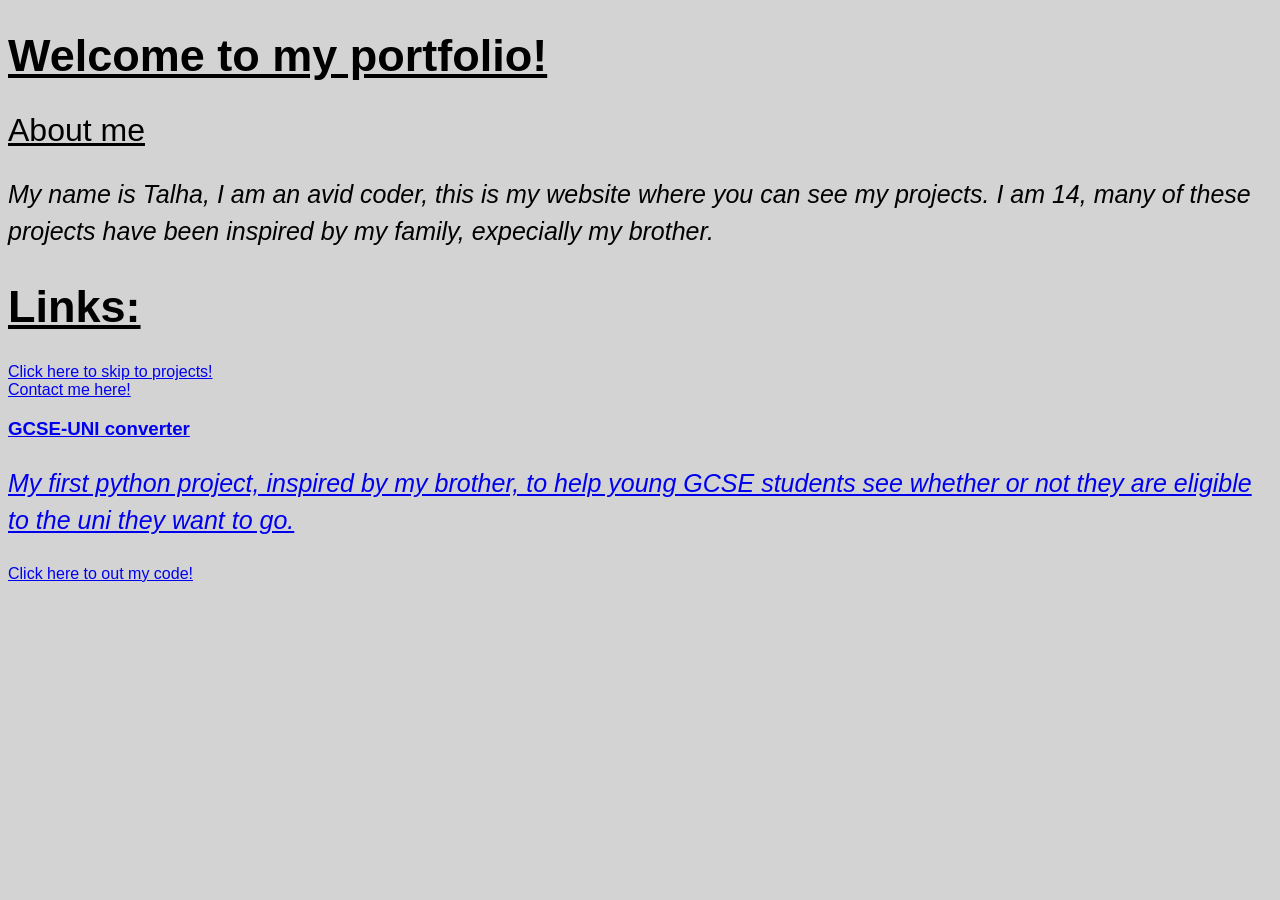
==== index.html @ 651fd0bd "Project Gallery V1" ====
<!DOCTYPE html>
<html>
<head>

    <link rel = "stylesheet" href="art.css">


    <title>Talha's Portfolio</title>
    <h1><u>Welcome to my portfolio!</u></h1>
</head>
<body>
    <h2><u>About me</u></h2>
    <p>My name is Talha, I am an avid coder, this is my website where you can see my projects. I am 14, many of these projects have been inspired by my family, expecially my brother.<p>

    <h1><u>Links:</u></h1>
    <header>
        <nav><a href="#My Projects:">Click here to skip to projects!</nav>
        <nav><a href ="#Contact Me:">Contact me here!</nav>
    </header>



    <title><u>Projects:</u></title>



    

    <section class="gallery container">
        <div class="project-box">
            <h3>GCSE-UNI converter</h3>
            <p>My first python project, inspired by my brother, to help young GCSE students see whether or not they are eligible to the uni they want to go.</p>
            <a href="placeholder">Click here to out my code! </a>
        </div>
    </section>
    

</body>
</html>
---- art.css ----
body{
    background-color: lightgrey;
    font-family: sans-serif;
}

h1{
    font-size: 45px;
    font-weight: bold;
}

h2{
    font-size: 32px;
    font-weight:lighter;
}

p{
    font-size: 25px;
    font-style: italic;
    line-height: 1.5;
}



title{
    font-weight: bolder;
}
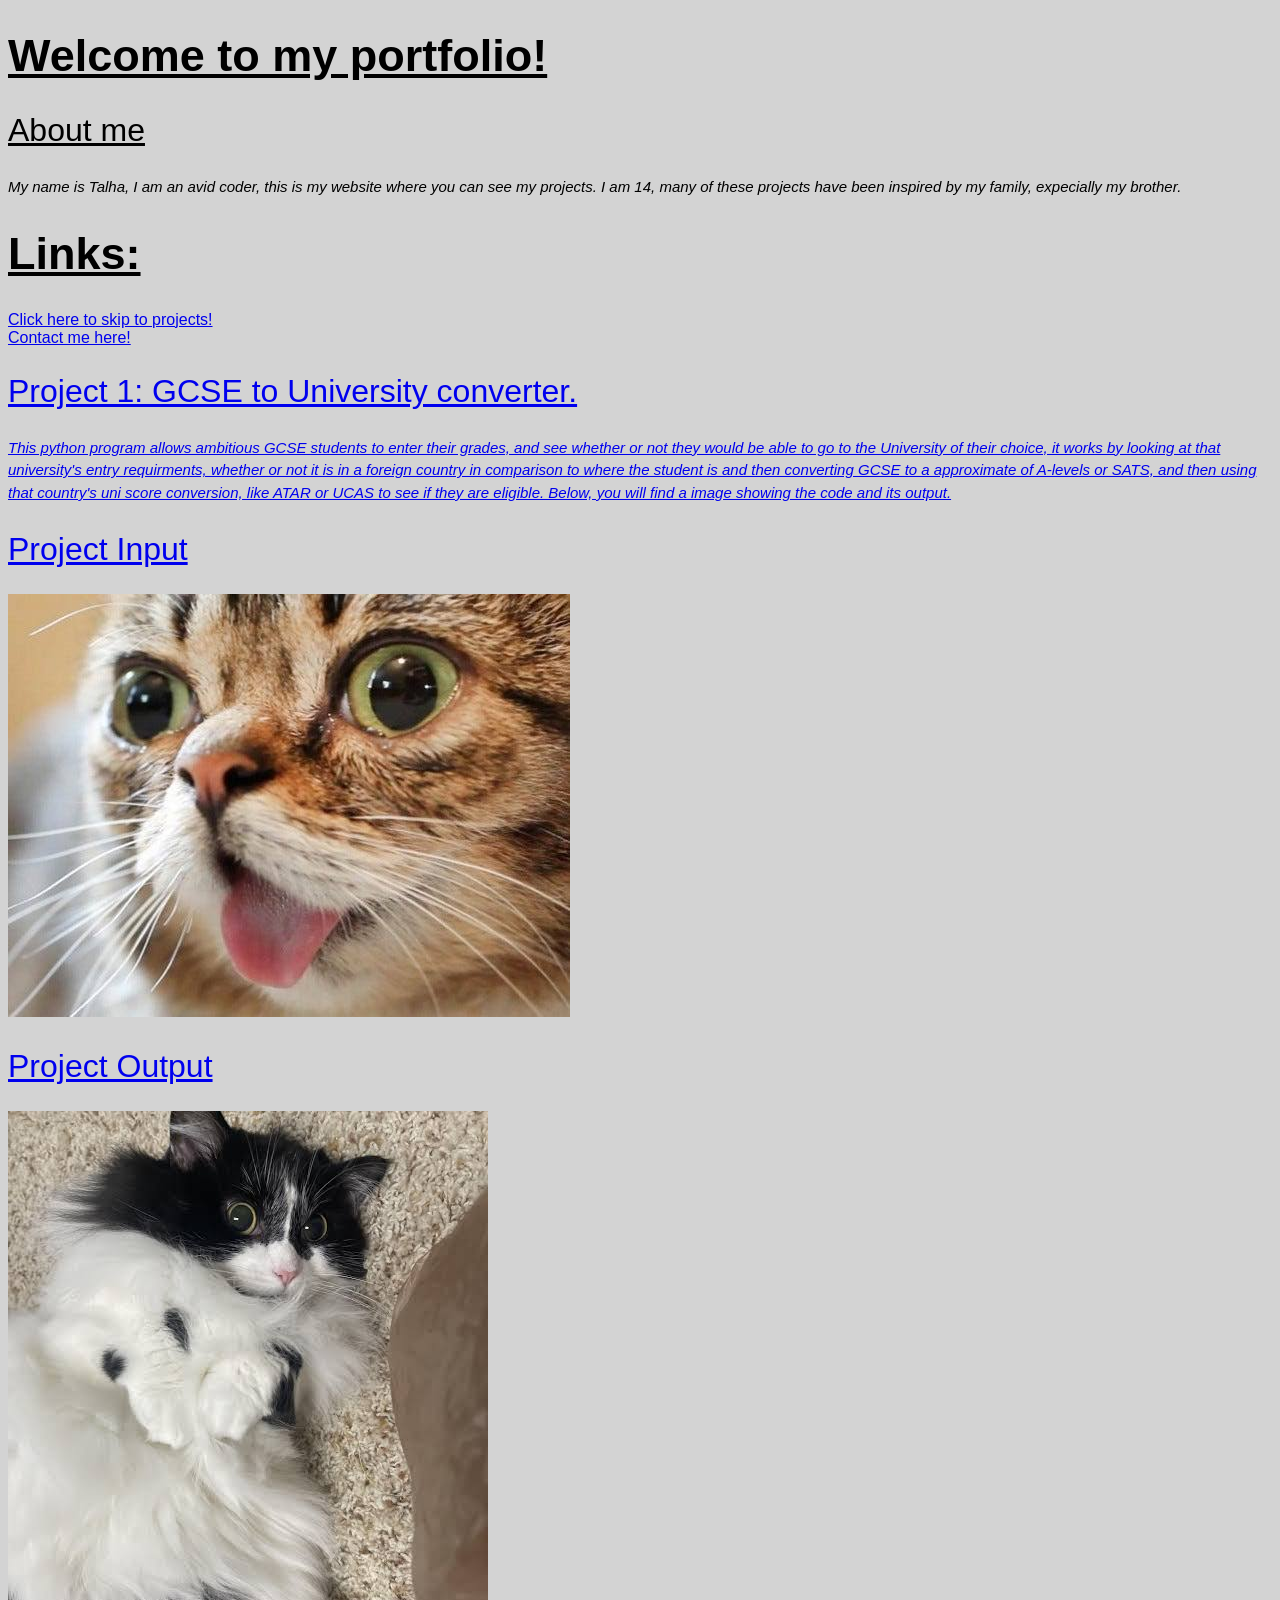
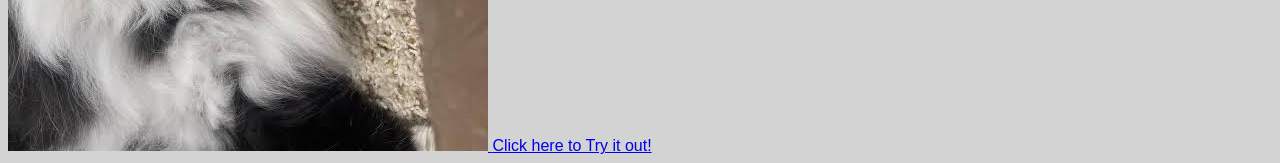
==== commit e941f4e0: "Removed Boxes and added Images to showcase code before and after." ====
--- a/index.html
+++ b/index.html
@@ -22,18 +22,22 @@
 
     <title><u>Projects:</u></title>
 
+    <h2>Project 1: GCSE to University converter.</h2>
+    <p>This python program allows ambitious GCSE students to enter their grades, and see whether or not they would be able to go to the University of their choice, it works by looking at that university's 
+        entry requirments, whether or not it is in a foreign country in comparison to where the student is and then converting GCSE to a approximate of A-levels or SATS, and then using that country's uni score
+        conversion, like ATAR or UCAS to see if they are eligible. Below, you will find a image showing the code and its output.
+    </p>
+
+    <h2>Project Input</h2>
+    <img src="cat.jpeg" alt="Project screenshot">
 
 
-    
+    <h2>Project Output</h2>
+    <img src="output of stupid cat.jpeg" alt="Project screenshot">
 
-    <section class="gallery container">
-        <div class="project-box">
-            <h3>GCSE-UNI converter</h3>
-            <p>My first python project, inspired by my brother, to help young GCSE students see whether or not they are eligible to the uni they want to go.</p>
-            <a href="placeholder">Click here to out my code! </a>
-        </div>
-    </section>
-    
+
+    <a href="placeholder">Click here to Try it out! </a>
+
 
 </body>
 </html>
--- a/art.css
+++ b/art.css
@@ -14,7 +14,7 @@
 }
 
 p{
-    font-size: 25px;
+    font-size: 15px;
     font-style: italic;
     line-height: 1.5;
 }
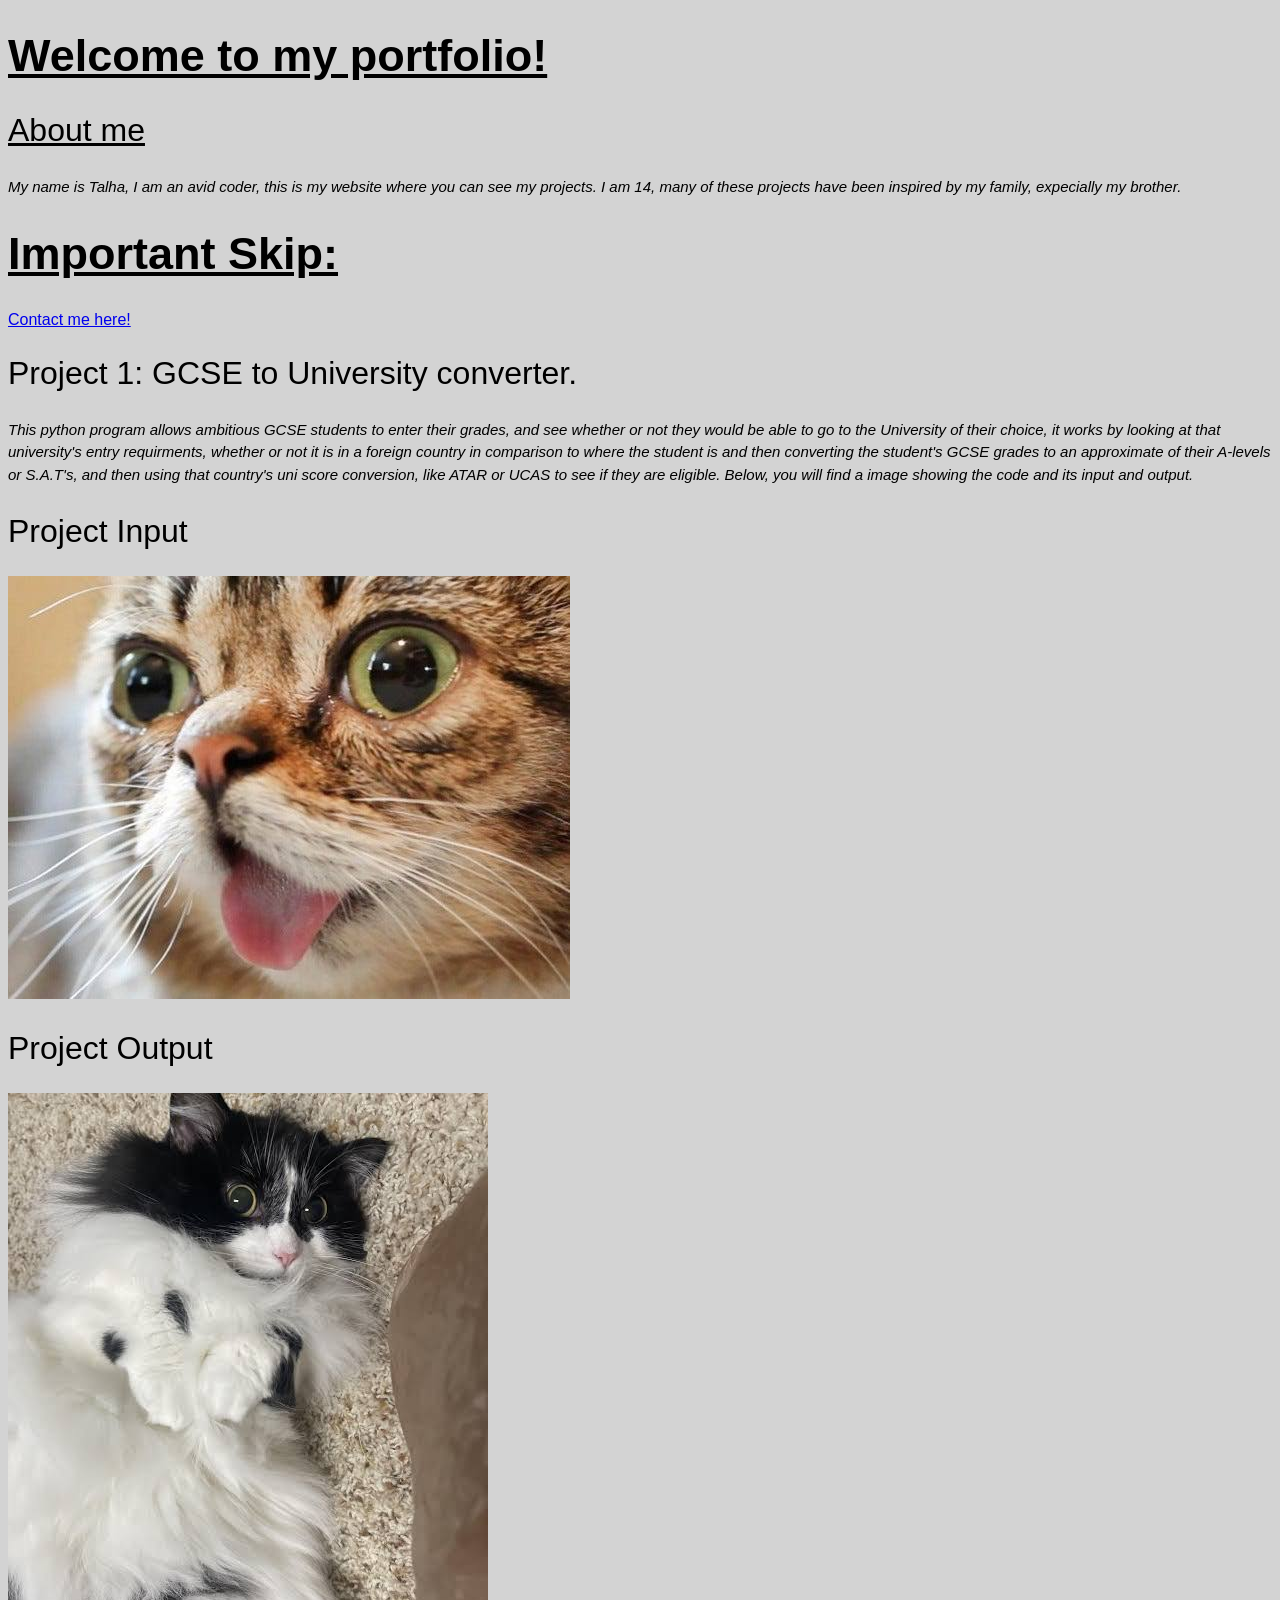
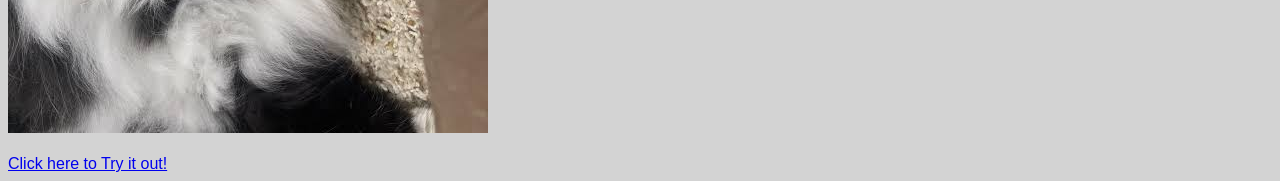
==== commit d1a450d1: "Fixed bug." ====
--- a/index.html
+++ b/index.html
@@ -12,10 +12,9 @@
     <h2><u>About me</u></h2>
     <p>My name is Talha, I am an avid coder, this is my website where you can see my projects. I am 14, many of these projects have been inspired by my family, expecially my brother.<p>
 
-    <h1><u>Links:</u></h1>
+    <h1><u>Important Skip:</u></h1>
     <header>
-        <nav><a href="#My Projects:">Click here to skip to projects!</nav>
-        <nav><a href ="#Contact Me:">Contact me here!</nav>
+        <nav><a href ="#Contact Me:">Contact me here!</a></nav>
     </header>
 
 
@@ -24,8 +23,8 @@
 
     <h2>Project 1: GCSE to University converter.</h2>
     <p>This python program allows ambitious GCSE students to enter their grades, and see whether or not they would be able to go to the University of their choice, it works by looking at that university's 
-        entry requirments, whether or not it is in a foreign country in comparison to where the student is and then converting GCSE to a approximate of A-levels or SATS, and then using that country's uni score
-        conversion, like ATAR or UCAS to see if they are eligible. Below, you will find a image showing the code and its output.
+        entry requirments, whether or not it is in a foreign country in comparison to where the student is and then converting the student's GCSE grades to an approximate of their  A-levels or S.A.T's,
+        and then using that country's uni score conversion, like ATAR or UCAS to see if they are eligible. Below, you will find a image showing the code and its input and  output.
     </p>
 
     <h2>Project Input</h2>
@@ -36,6 +35,9 @@
     <img src="output of stupid cat.jpeg" alt="Project screenshot">
 
 
+    <br><br>
+
+
     <a href="placeholder">Click here to Try it out! </a>
 
 
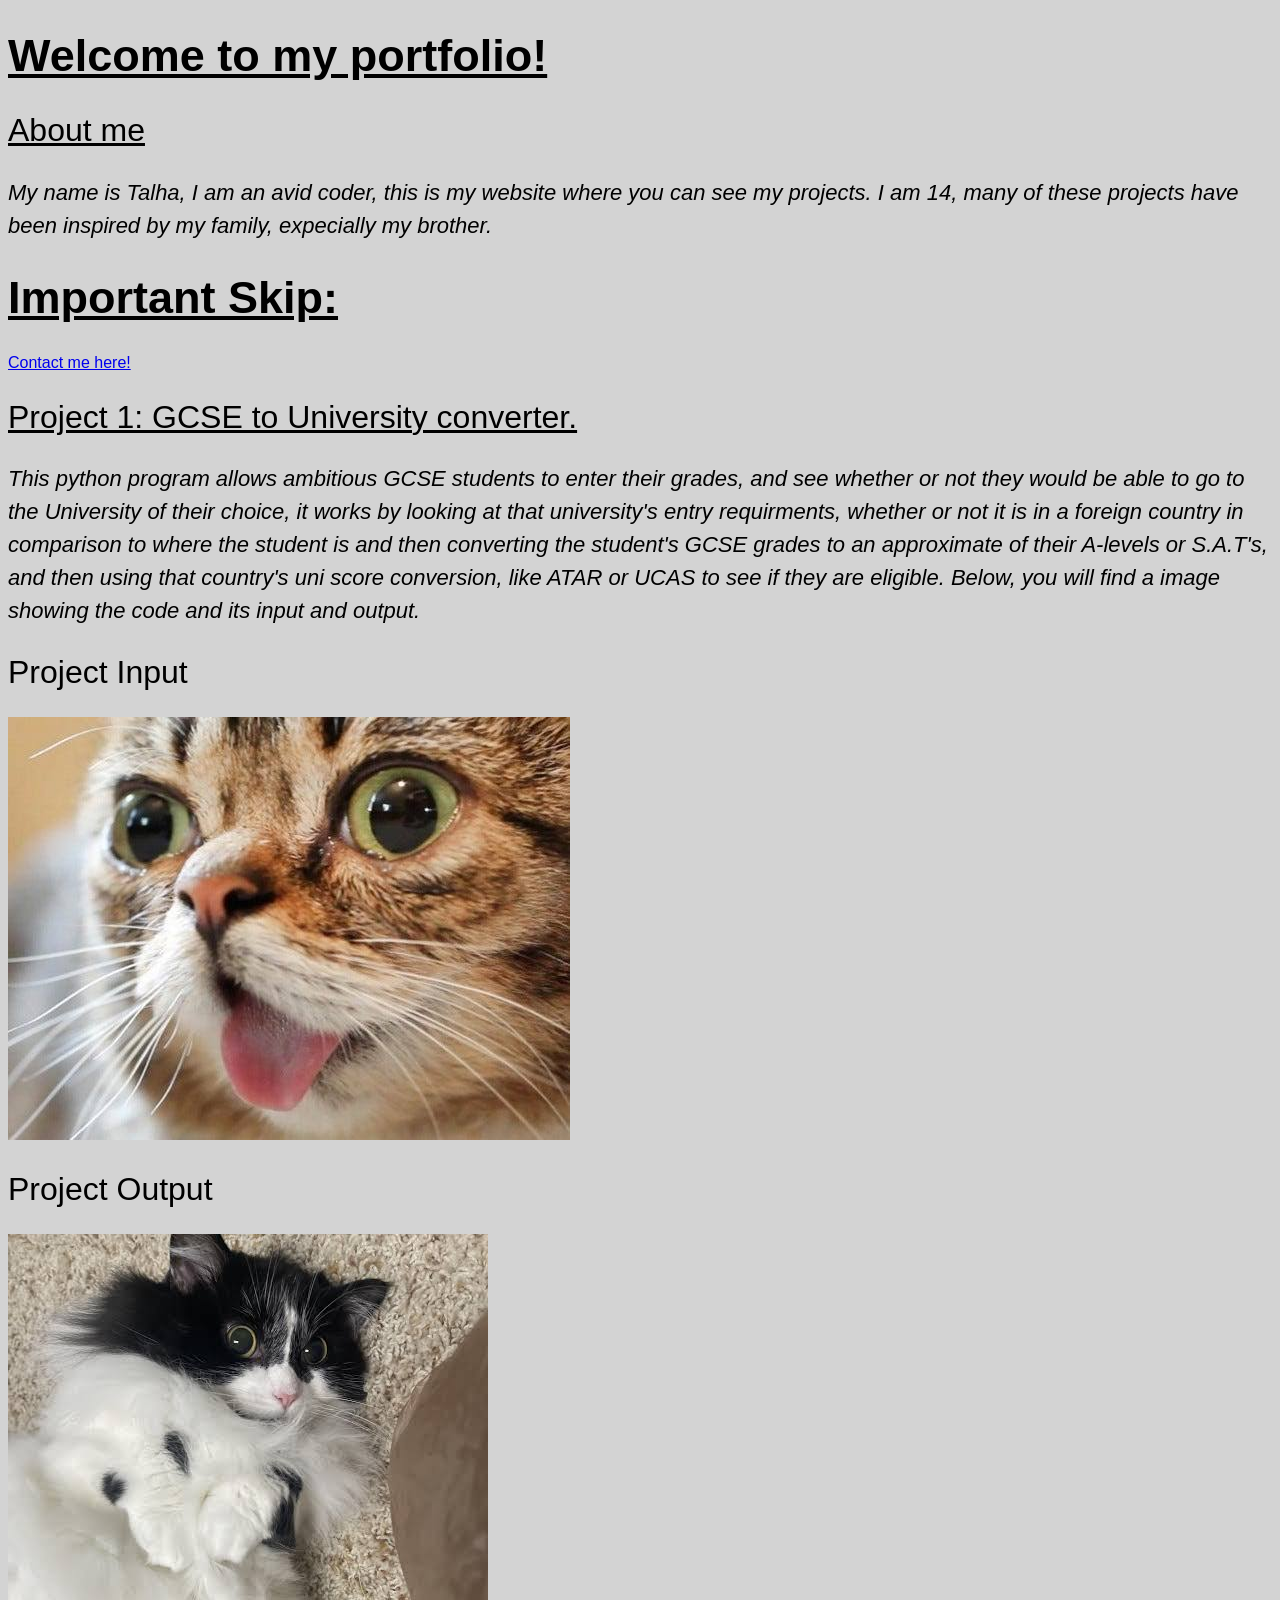
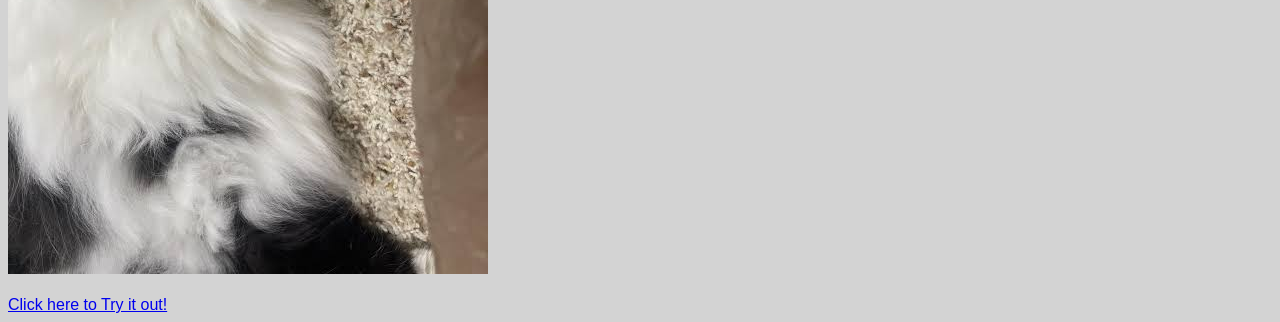
==== commit 956a34e1: "made some changes to index and art files to make the text more easy to read and cause less eye strai" ====
--- a/index.html
+++ b/index.html
@@ -21,7 +21,7 @@
 
     <title><u>Projects:</u></title>
 
-    <h2>Project 1: GCSE to University converter.</h2>
+    <h2><u>Project 1: GCSE to University converter.</u></h2>
     <p>This python program allows ambitious GCSE students to enter their grades, and see whether or not they would be able to go to the University of their choice, it works by looking at that university's 
         entry requirments, whether or not it is in a foreign country in comparison to where the student is and then converting the student's GCSE grades to an approximate of their  A-levels or S.A.T's,
         and then using that country's uni score conversion, like ATAR or UCAS to see if they are eligible. Below, you will find a image showing the code and its input and  output.
--- a/art.css
+++ b/art.css
@@ -14,7 +14,7 @@
 }
 
 p{
-    font-size: 15px;
+    font-size: 22px;
     font-style: italic;
     line-height: 1.5;
 }
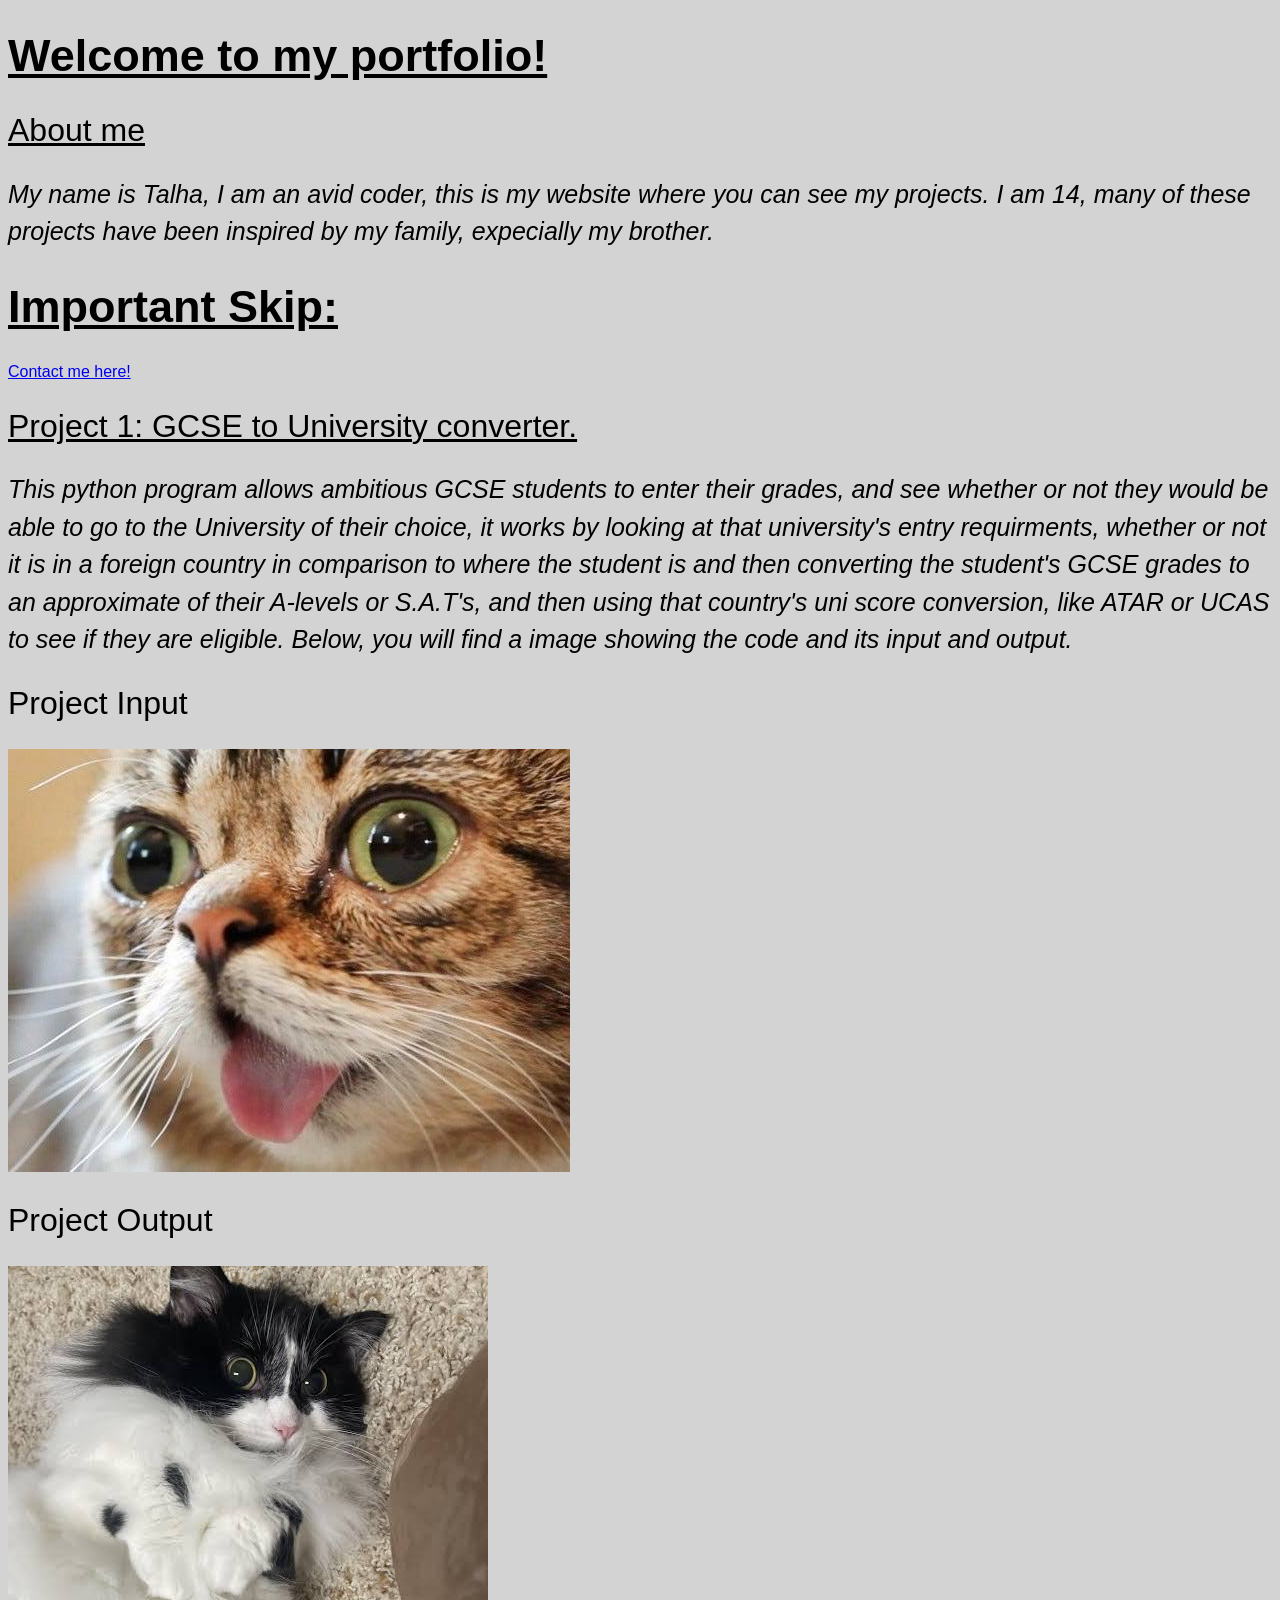
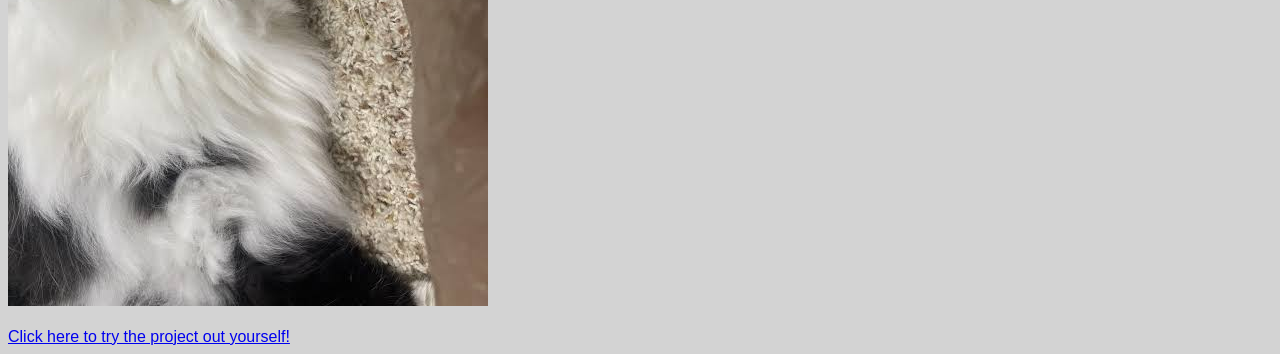
==== commit 4b87009b: "few changes." ====
--- a/index.html
+++ b/index.html
@@ -38,7 +38,7 @@
     <br><br>
 
 
-    <a href="placeholder">Click here to Try it out! </a>
+    <a href="placeholder">Click here to try the project out yourself! </a>
 
 
 </body>
--- a/art.css
+++ b/art.css
@@ -14,7 +14,7 @@
 }
 
 p{
-    font-size: 22px;
+    font-size: 25px;
     font-style: italic;
     line-height: 1.5;
 }
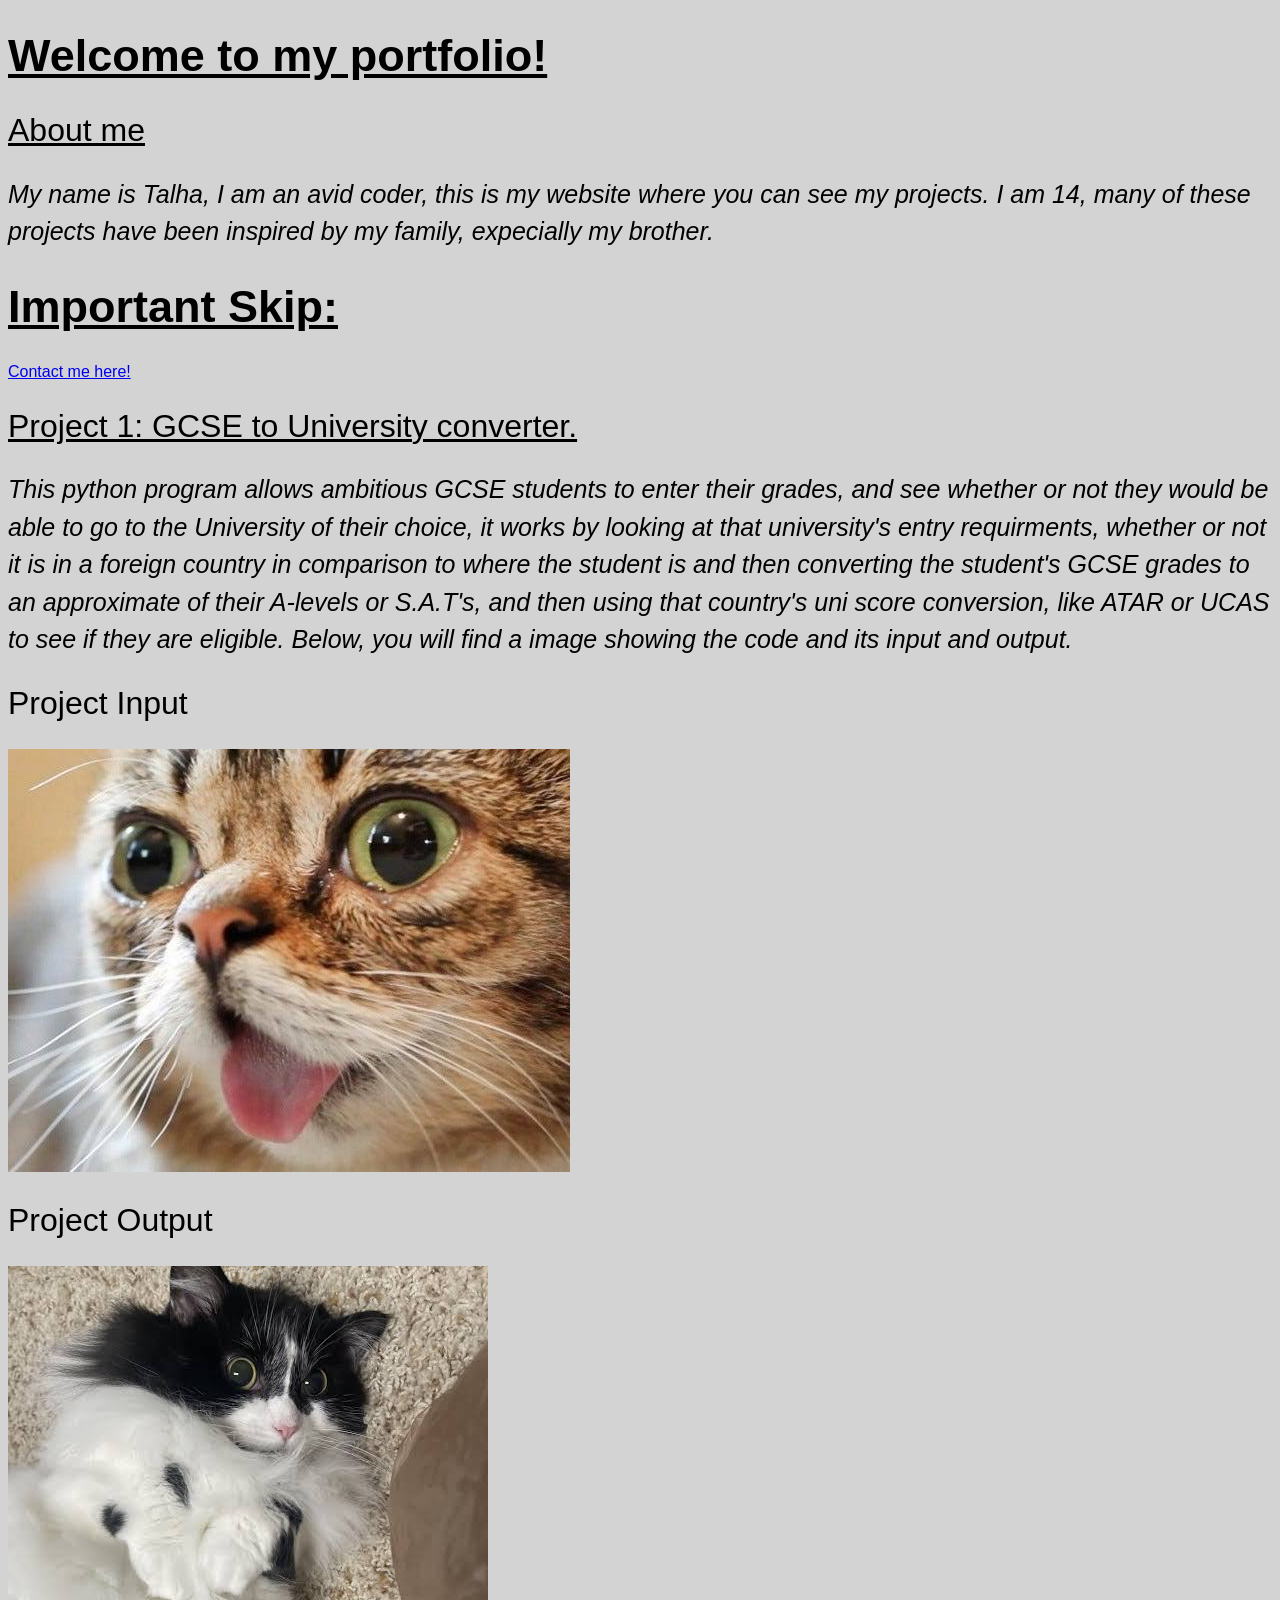
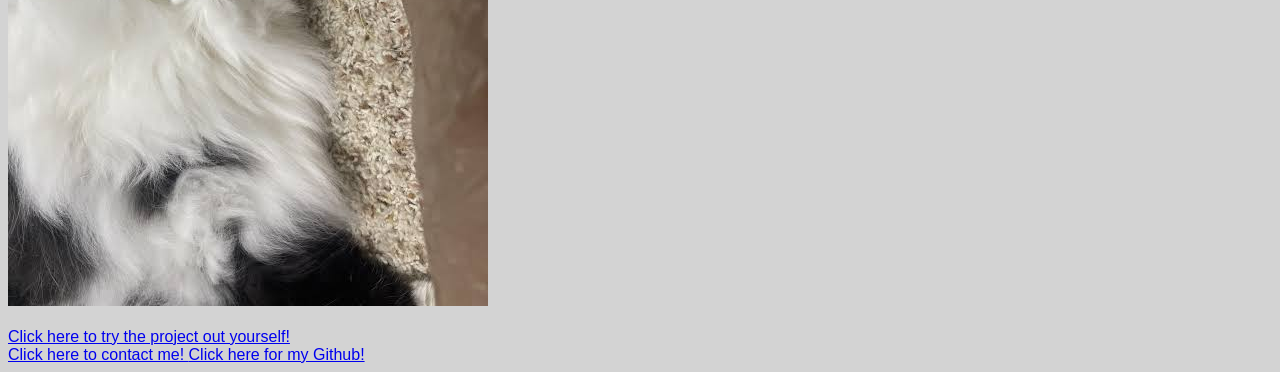
==== commit b9f3a581: "Added contact information and a page skip." ====
--- a/index.html
+++ b/index.html
@@ -41,5 +41,24 @@
     <a href="placeholder">Click here to try the project out yourself! </a>
 
 
+
+
+    <!-- PUT ANY PROJECT CODE ABOVE THIS, BELOW IS THE CONTACT FORM.-->
+
+    <section id="Contact Me"></section>
+
+    
+    <a href="talhabinqasim894@gmail.com">Click here to contact me! </a>
+
+    <a href="https://github.com/TTcoder4EVER">Click here for my Github! </a>
+
+
+
+
+
+
+
+
+
 </body>
 </html>
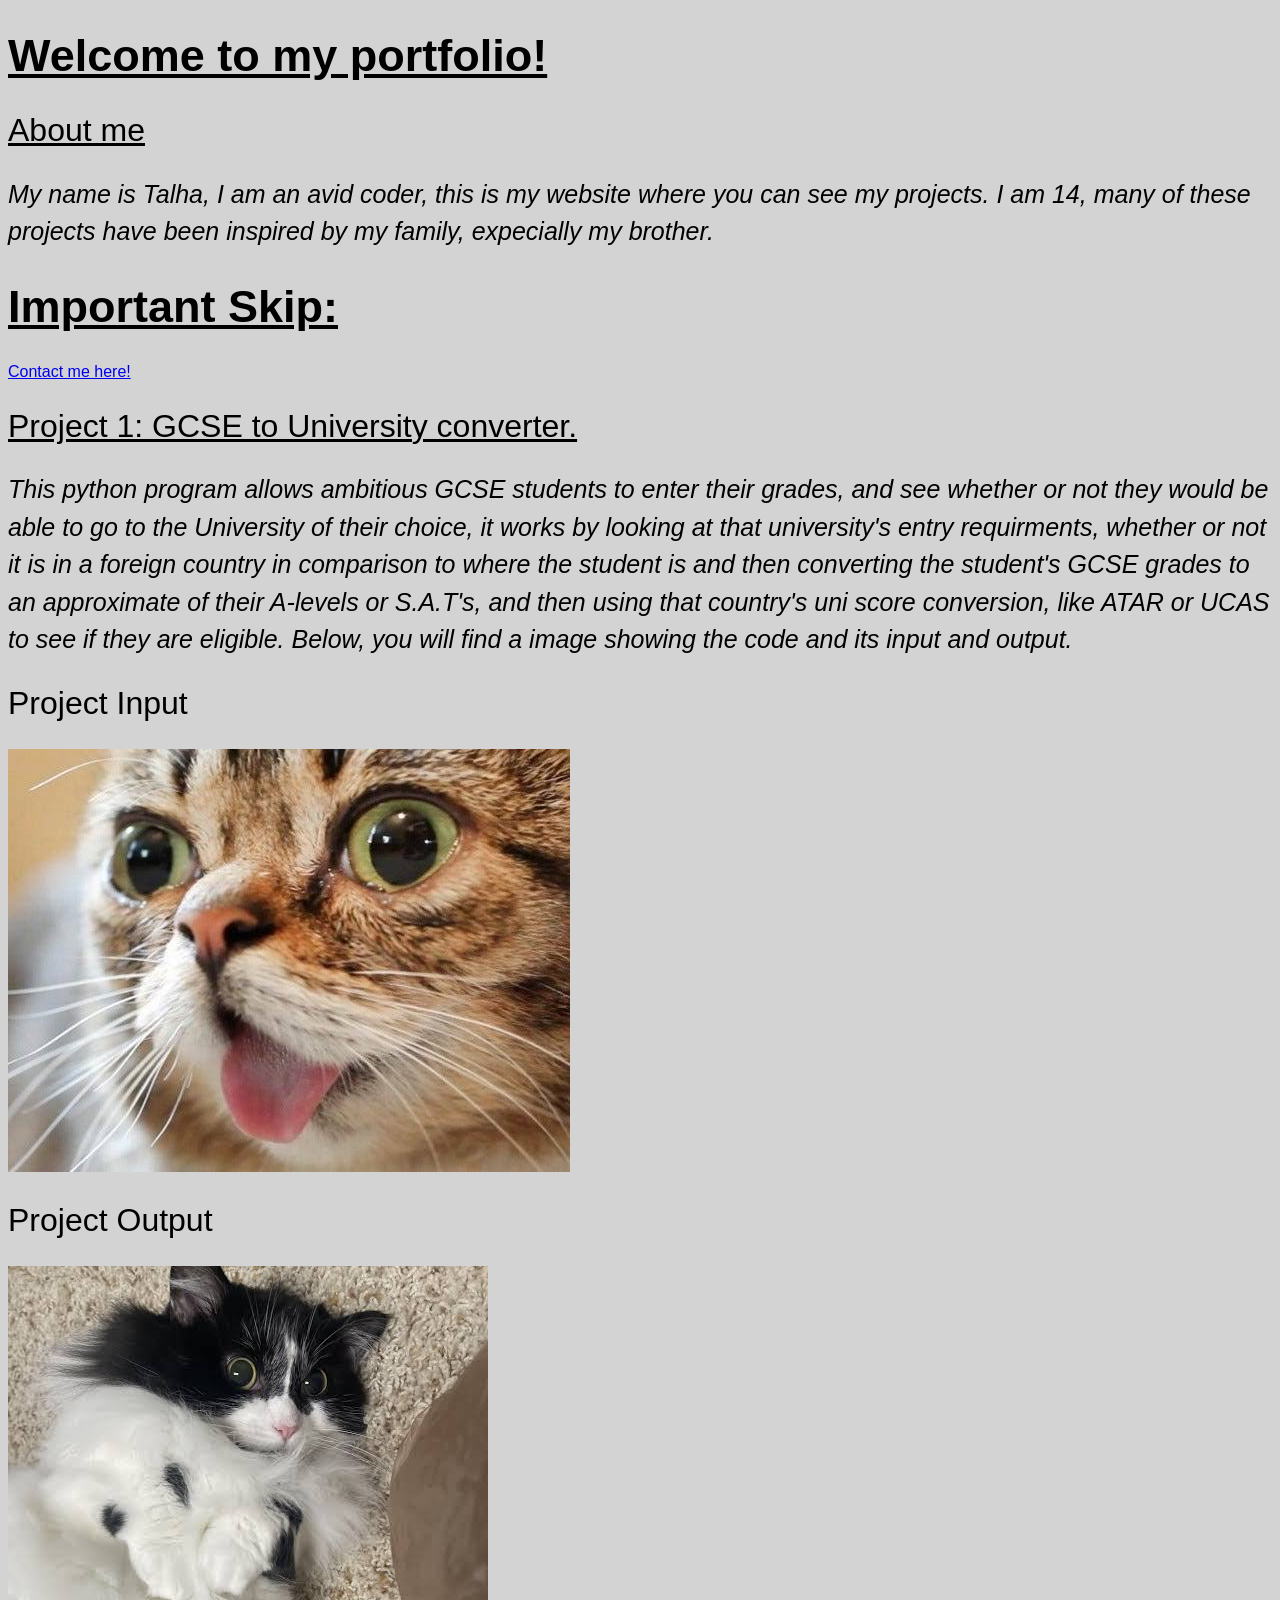
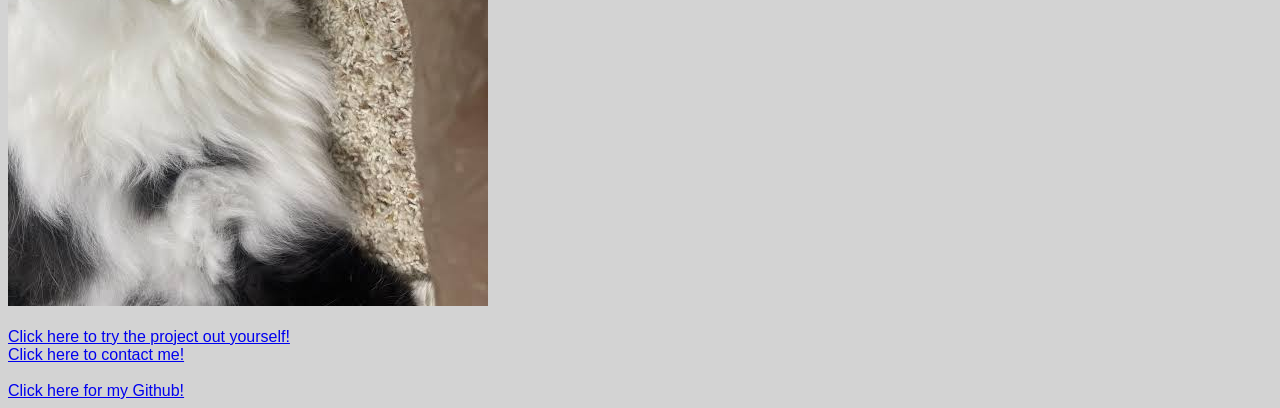
==== commit 1d459085: "fixed bug." ====
--- a/index.html
+++ b/index.html
@@ -14,7 +14,7 @@
 
     <h1><u>Important Skip:</u></h1>
     <header>
-        <nav><a href ="#Contact Me:">Contact me here!</a></nav>
+        <nav><a href ="#Contact">Contact me here!</a></nav>
     </header>
 
 
@@ -45,10 +45,12 @@
 
     <!-- PUT ANY PROJECT CODE ABOVE THIS, BELOW IS THE CONTACT FORM.-->
 
-    <section id="Contact Me"></section>
+    <section id="Contact"></section>
 
-    
-    <a href="talhabinqasim894@gmail.com">Click here to contact me! </a>
+
+    <a href="mailto:talhabinqasim894@gmail.com">Click here to contact me! </a>
+
+    <br><br>
 
     <a href="https://github.com/TTcoder4EVER">Click here for my Github! </a>
 
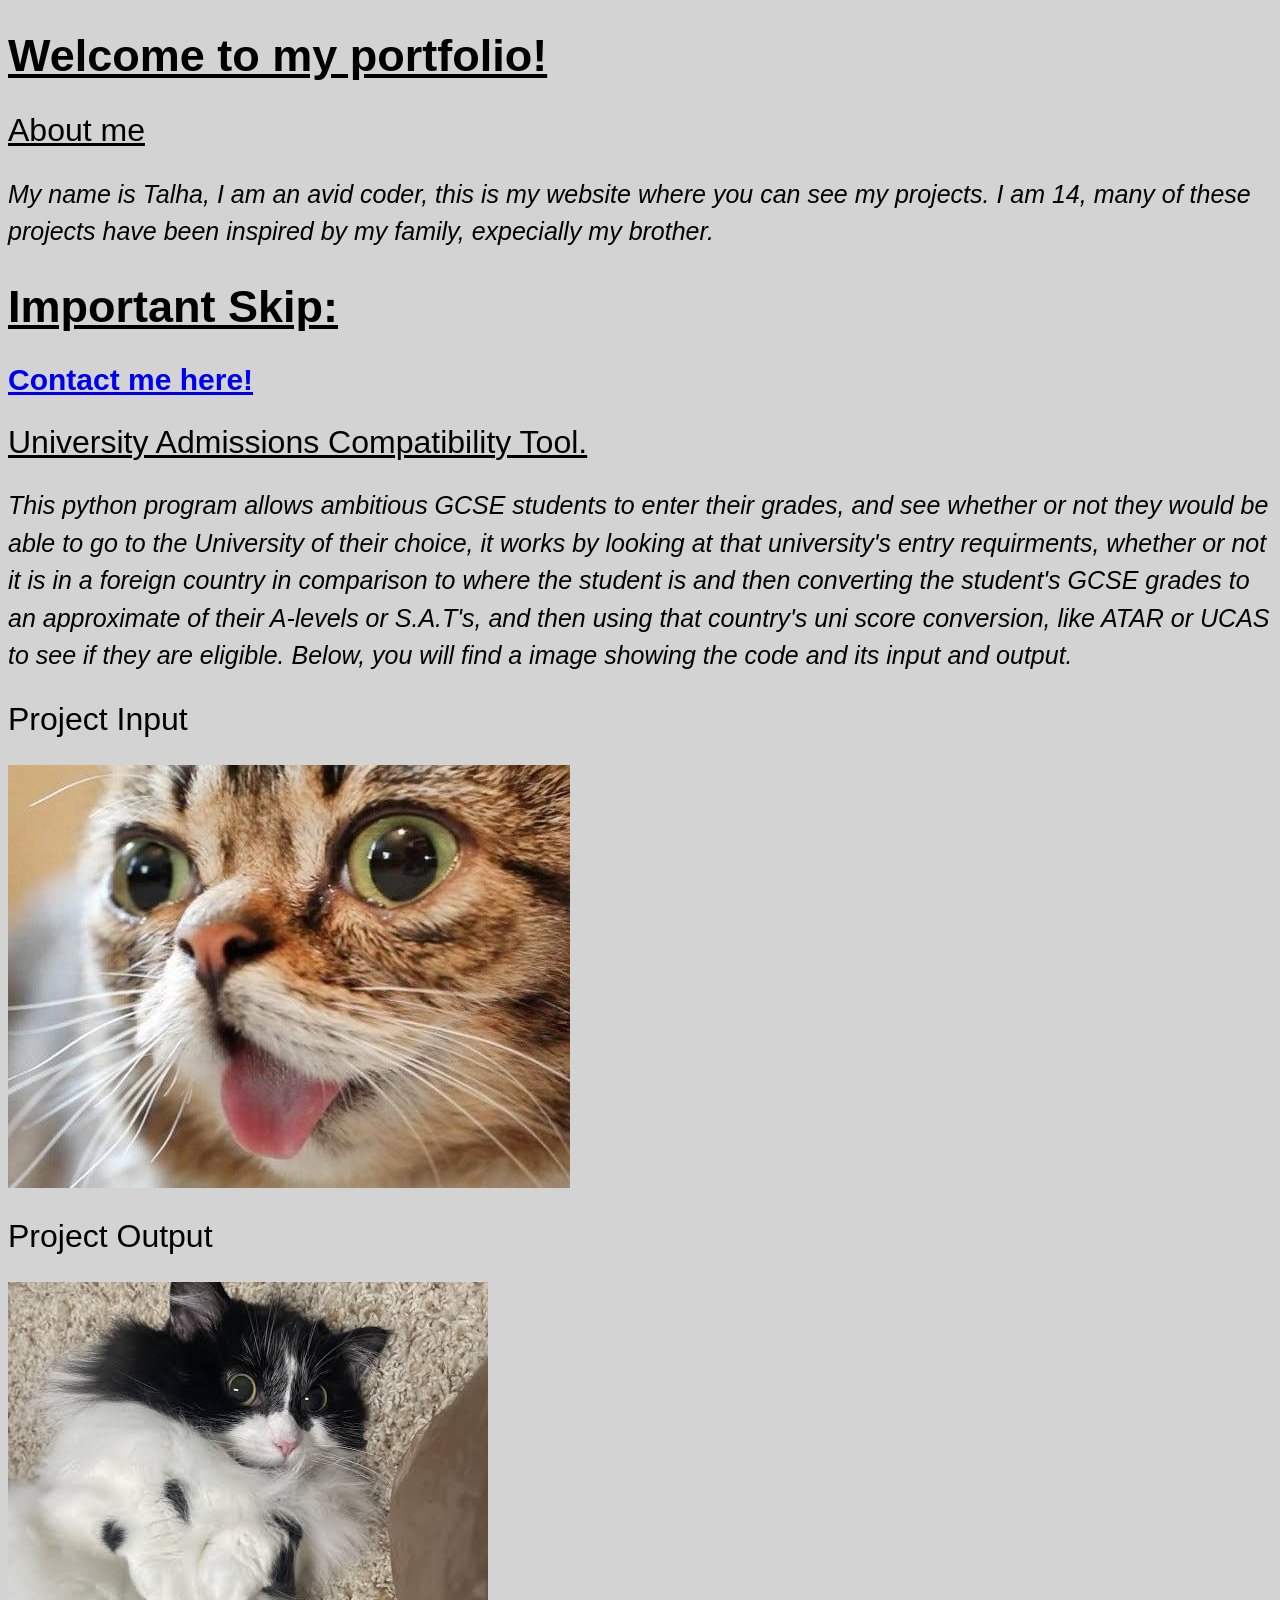
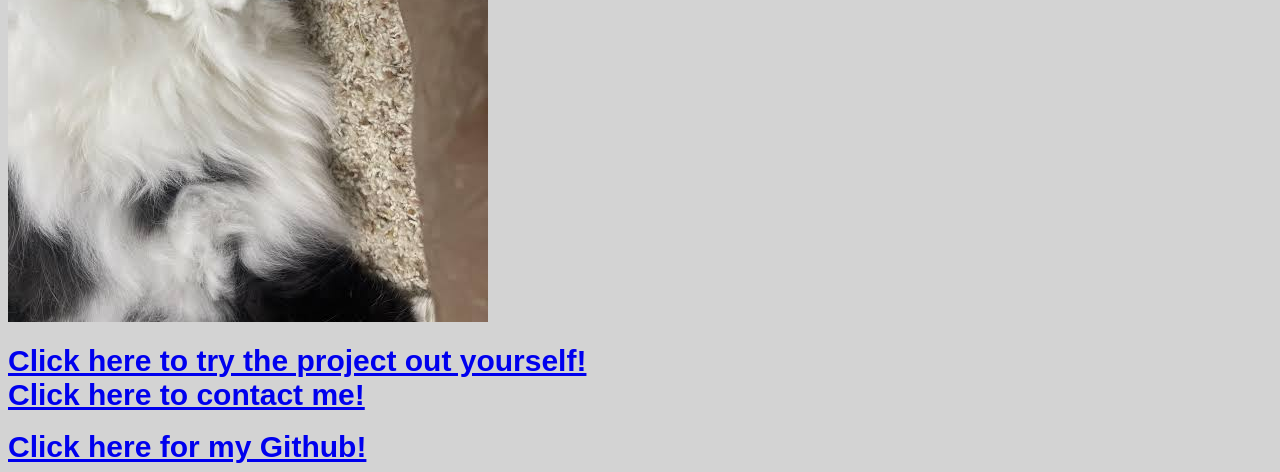
==== commit b5af43fb: "made links text  bigger." ====
--- a/index.html
+++ b/index.html
@@ -21,7 +21,7 @@
 
     <title><u>Projects:</u></title>
 
-    <h2><u>Project 1: GCSE to University converter.</u></h2>
+    <h2><u>University Admissions Compatibility Tool.</u></h2>
     <p>This python program allows ambitious GCSE students to enter their grades, and see whether or not they would be able to go to the University of their choice, it works by looking at that university's 
         entry requirments, whether or not it is in a foreign country in comparison to where the student is and then converting the student's GCSE grades to an approximate of their  A-levels or S.A.T's,
         and then using that country's uni score conversion, like ATAR or UCAS to see if they are eligible. Below, you will find a image showing the code and its input and  output.
--- a/art.css
+++ b/art.css
@@ -23,4 +23,9 @@
 
 title{
     font-weight: bolder;
+}
+
+a{
+    font-size: 30px;
+    font-weight: bold;
 }
